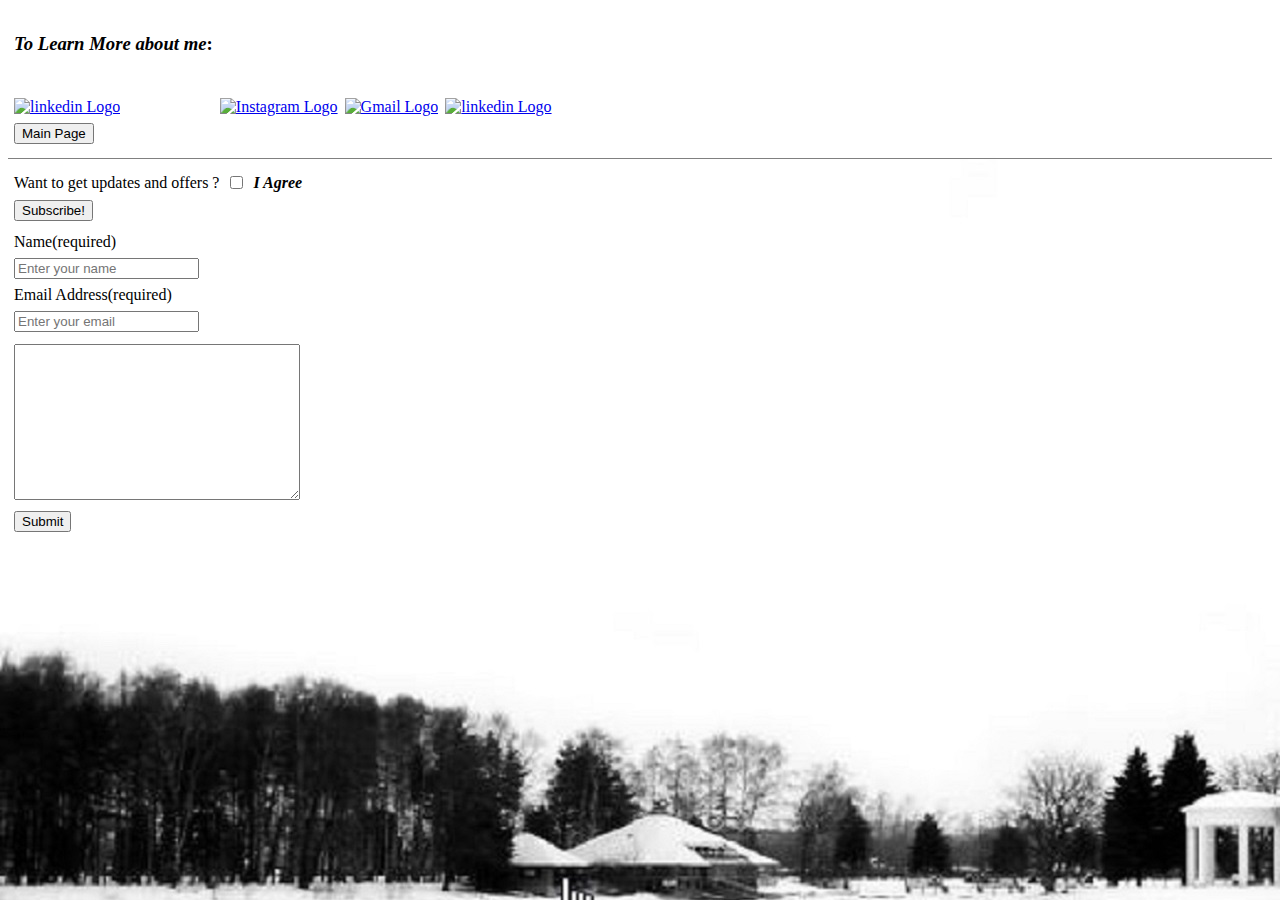
==== contact.html @ 9479865b "Add files via upload" ====
<!DOCTYPE html>
<html lang="en" dir="ltr">

<head>
  <meta charset="utf-8">
  <title>Contact us</title>
</head>

<body>
  <style media="screen">
    body {
      background-image: url("images/background/background7.jpg");
    }
  </style>
  <table cellspacing="5">
    <tr>
      <td>
        <h3><i>To Learn More about me</i>:</h3><br>
      </td>
    </tr>
    <tr>
      <td><a href="https://www.linkedin.com/in/sadeoye11/" target="_blank"><img src="https://cdn.dribbble.com/users/1525393/screenshots/6420056/comp_4.gif" alt="linkedin Logo" height='80'></a></td>
      <td><a href="https://www.instagram.com/ayobameeee/" target="_blank"><img src="https://media1.tenor.com/images/3635d2d57bdd4bd6b4f2e862390c7f3c/tenor.gif?itemid=15722298" alt="Instagram Logo" height='60'></a></td>
      <td><a href="mailto:saheed.ayobami@gmail.com" target="_blank"><img src="https://miro.medium.com/max/2100/1*99yygXrRR8ix1wDOsdjLKA.gif" alt="Gmail Logo" height='50'></a></td>
      <td><a href="tel:+13473287563" target="_blank"><img src="https://media0.giphy.com/media/RFJFg9GM3VcPe/source.gif" alt="linkedin Logo" height='45'></a></td>
    </tr>
    <tr>
      <td><a href="index.html" type="button"><button type="button" name="button">Main Page</button></a></td>
    </tr>
  </table>
  <hr size='1' color='grey'>
  <form action="mailto:adeoyes@amazon.com" method="post" enctype="text/plain">
    <table cellspacing="5">
      <tr>
        <td><label for="name">Want to get updates and offers ?</label></td>
        <td><input type="checkbox" name="Subscribe" value=""></td>
        <td><i><strong>I Agree</strong></i></td>
      </tr>
      <tr>
        <td><input type="submit" value="Subscribe!"></td>
      </tr>
    </table>
    <table cellspacing="5">
      <tr>
        <td><label for="name">Name(required) </label></td>
      </tr>
      <tr>
        <td><input type="text" name="youName" required placeholder="Enter your name"></td>
      </tr>
      <tr>
        <td><label for="email">Email Address(required)</label></td>
      </tr>
      <tr>
        <td><input type="email" name="yourEmail" required placeholder="Enter your email"></td>
      </tr>
    </table>
    <table cellspacing="5">
      <tr>
        <td><i><textarea name="yourMessage" rows="10" cols="33"></textarea></i></td>
      </tr>
      <tr>
        <td><input type="submit" name=""></td>
      </tr>
    </table>
  </form>
</body>

</html>
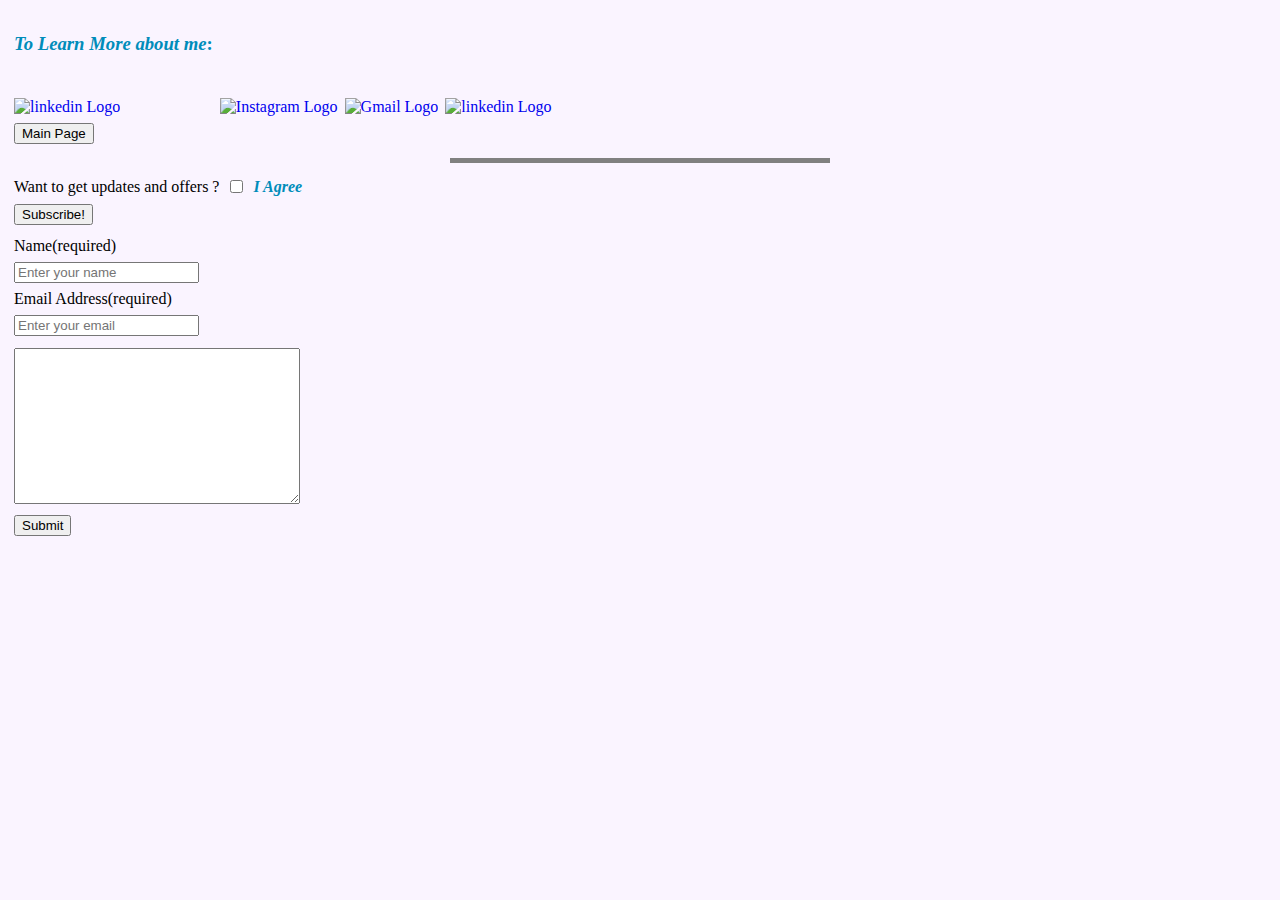
==== commit 22db971f: "Add files via upload" ====
--- a/contact.html
+++ b/contact.html
@@ -4,14 +4,10 @@
 <head>
   <meta charset="utf-8">
   <title>Contact us</title>
+  <link rel="stylesheet" href="css/styles.css">
 </head>
 
 <body>
-  <style media="screen">
-    body {
-      background-image: url("images/background/background7.jpg");
-    }
-  </style>
   <table cellspacing="5">
     <tr>
       <td>
@@ -19,7 +15,7 @@
       </td>
     </tr>
     <tr>
-      <td><a href="https://www.linkedin.com/in/sadeoye11/" target="_blank"><img src="https://cdn.dribbble.com/users/1525393/screenshots/6420056/comp_4.gif" alt="linkedin Logo" height='80'></a></td>
+      <td><a href="https://www.linkedin.com/in/sadeoye11/" target="_blank"><img src="https://cdn.dribbble.com/users/1525393/screenshots/6420056/comp_4.gif" alt="linkedin Logo" height='60'></a></td>
       <td><a href="https://www.instagram.com/ayobameeee/" target="_blank"><img src="https://media1.tenor.com/images/3635d2d57bdd4bd6b4f2e862390c7f3c/tenor.gif?itemid=15722298" alt="Instagram Logo" height='60'></a></td>
       <td><a href="mailto:saheed.ayobami@gmail.com" target="_blank"><img src="https://miro.medium.com/max/2100/1*99yygXrRR8ix1wDOsdjLKA.gif" alt="Gmail Logo" height='50'></a></td>
       <td><a href="tel:+13473287563" target="_blank"><img src="https://media0.giphy.com/media/RFJFg9GM3VcPe/source.gif" alt="linkedin Logo" height='45'></a></td>
--- a/css/styles.css
+++ b/css/styles.css
@@ -0,0 +1,23 @@
+body {
+  background-color:  #faf4ff;
+}
+
+hr {
+  border-style: none;
+  border-top-style: dotted;
+  border-color: grey;
+  border-width: 5px;
+  width: 30%;
+  }
+
+h1 {
+  color: #66BFBF;
+}
+
+a {
+  text-decoration: none;
+}
+
+h3, i {
+  color: #008CBA;
+}
